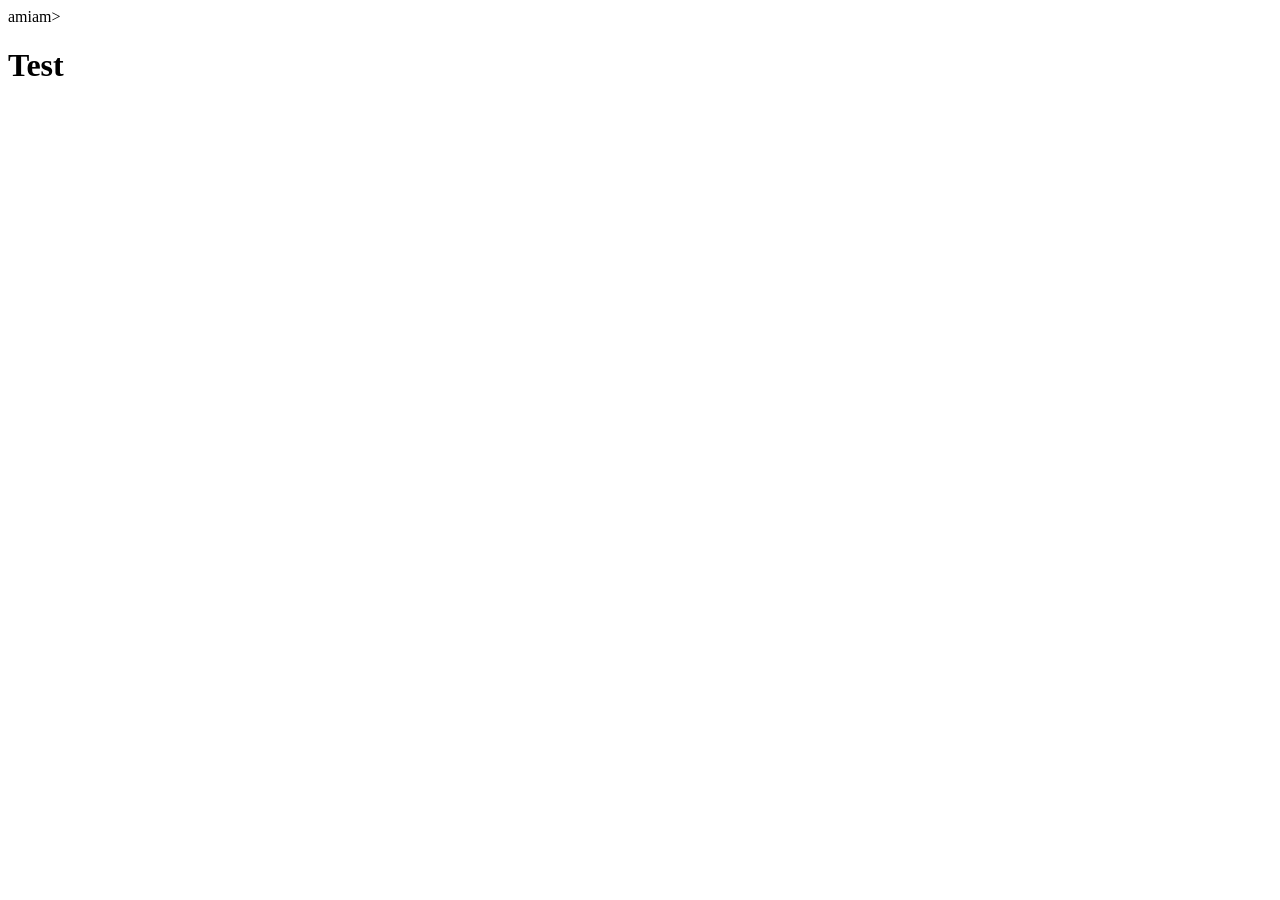
==== src/main/resources/templates/index.html @ 0a1b103e "first html page tests of html page" ====
<!DOCTYPE html>
<html lang="en" xmlns:th="http://www.thymeleaf.org">
<head>
    <meta charset="UTF-8">
    <title>Volleyball Scouting</title>
    <link href="/static/css" rel="stylesheet"/>
    </head>
<body>
    <nav th:replace="fragments/navbar :: navbar">
        <a> amiam></a>
    </nav>
    <h1>Test</h1>
</body>
</html>
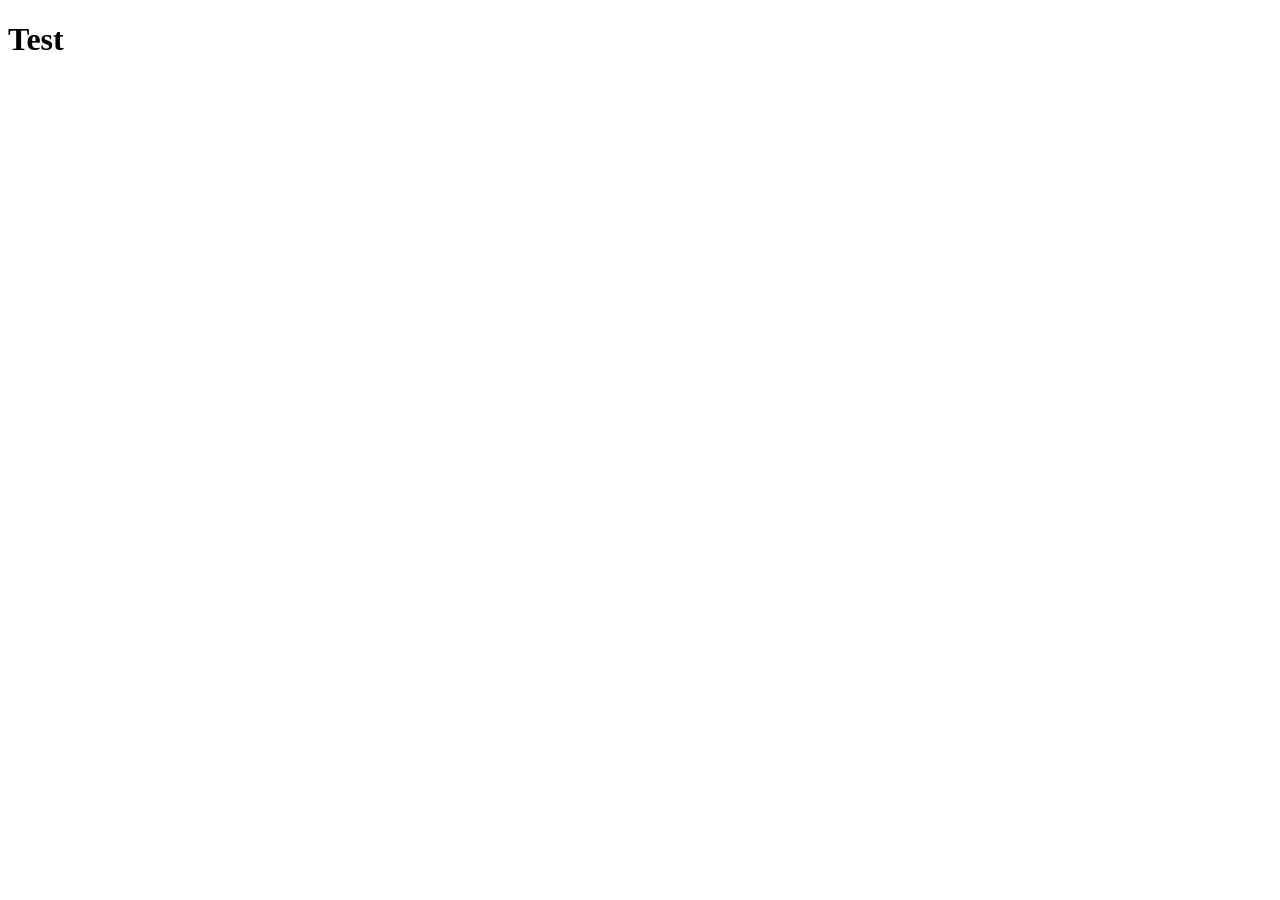
==== commit bb5ad14d: "funzionamento interfaccia Fatto funzionare interfaccia" ====
--- a/src/main/resources/templates/index.html
+++ b/src/main/resources/templates/index.html
@@ -3,11 +3,10 @@
 <head>
     <meta charset="UTF-8">
     <title>Volleyball Scouting</title>
-    <link href="/static/css" rel="stylesheet"/>
+    <link href="/css/bootstrap.min.css" rel="stylesheet"/>
     </head>
 <body>
-    <nav th:replace="fragments/navbar :: navbar">
-        <a> amiam></a>
+    <nav th:insert="/fragments/navbar :: navbar">
     </nav>
     <h1>Test</h1>
 </body>
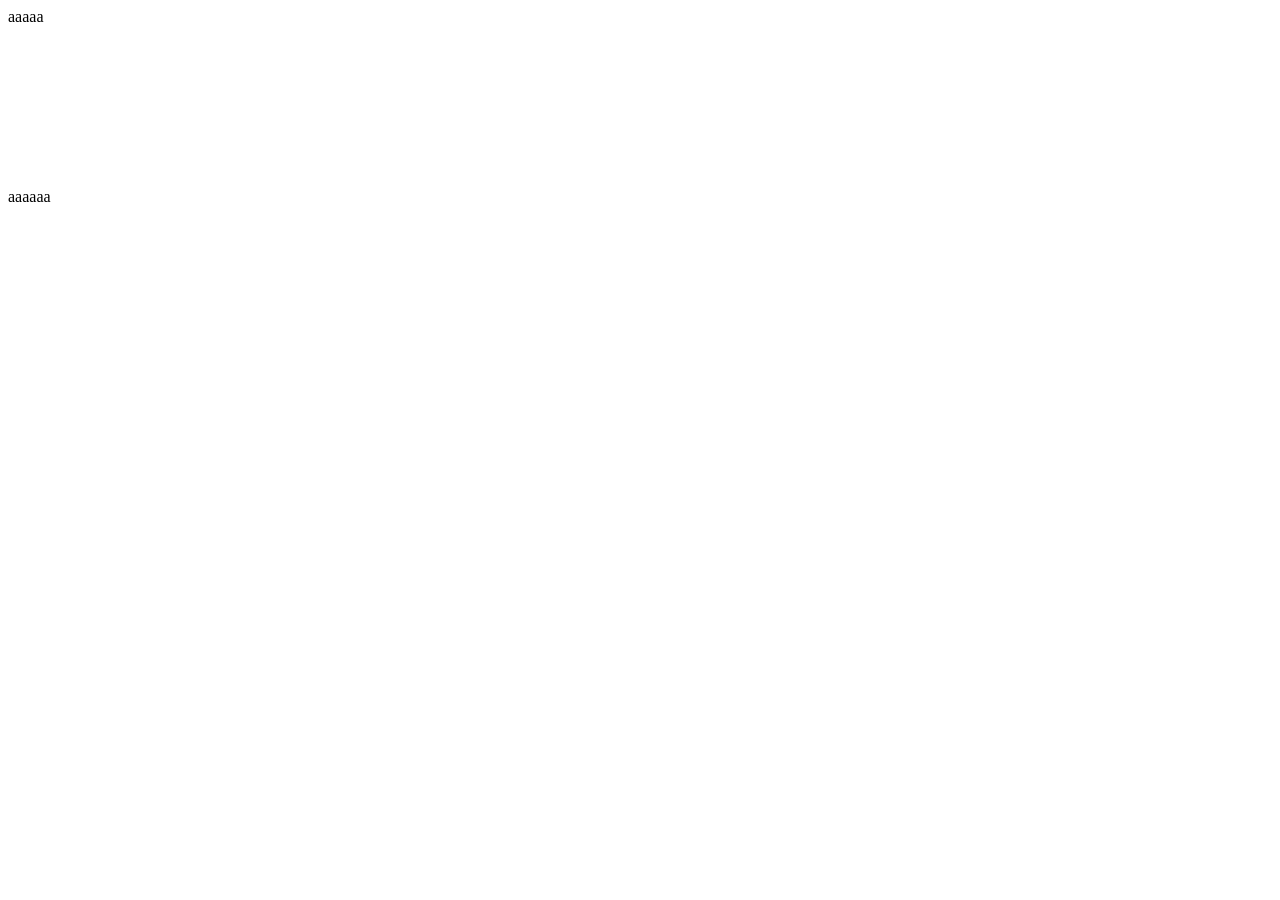
==== commit 9ade61b4: "fix bootstrap" ====
--- a/src/main/resources/templates/index.html
+++ b/src/main/resources/templates/index.html
@@ -4,10 +4,16 @@
     <meta charset="UTF-8">
     <title>Volleyball Scouting</title>
     <link href="/css/bootstrap.min.css" rel="stylesheet"/>
+
     </head>
 <body>
-    <nav th:insert="/fragments/navbar :: navbar">
-    </nav>
-    <h1>Test</h1>
+    <script th:src="@{/js/bootstrap.bundle.min.js}"></script>
+    <nav th:replace="~{/fragments/navbar :: navbar}"></nav>
+    <div class="container-fluid">
+        aaaaa
+        <br><br><br><br><br><br><br><br><br><br>
+        aaaaaa
+    </div>
+
 </body>
 </html>
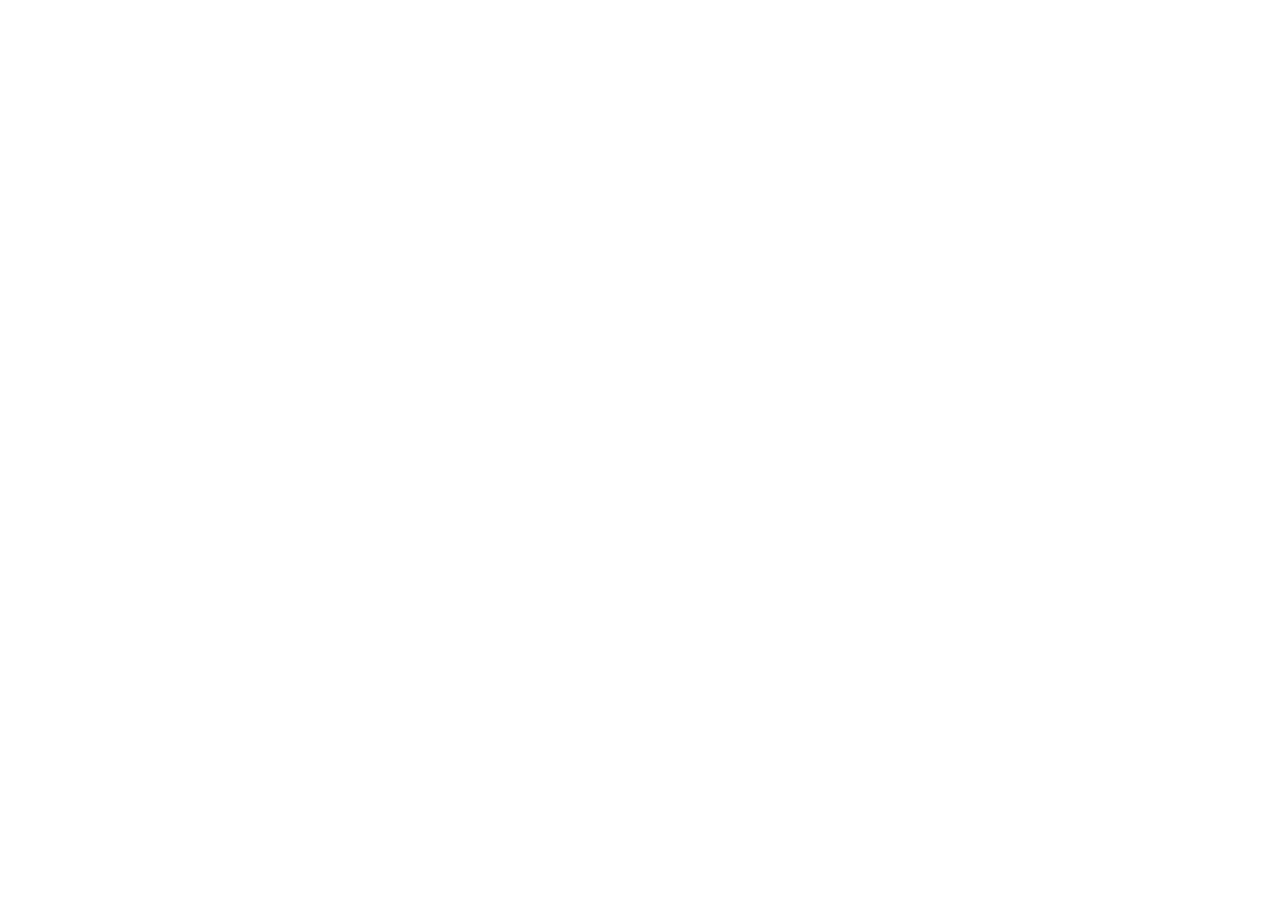
==== commit a368769c: "updates" ====
--- a/src/main/resources/templates/index.html
+++ b/src/main/resources/templates/index.html
@@ -4,15 +4,13 @@
     <meta charset="UTF-8">
     <title>Volleyball Scouting</title>
     <link href="/css/bootstrap.min.css" rel="stylesheet"/>
-
-    </head>
+    <link href="/css/custom.css" rel="stylesheet"/>
+</head>
 <body>
     <script th:src="@{/js/bootstrap.bundle.min.js}"></script>
     <nav th:replace="~{/fragments/navbar :: navbar}"></nav>
     <div class="container-fluid">
-        aaaaa
-        <br><br><br><br><br><br><br><br><br><br>
-        aaaaaa
+
     </div>
 
 </body>
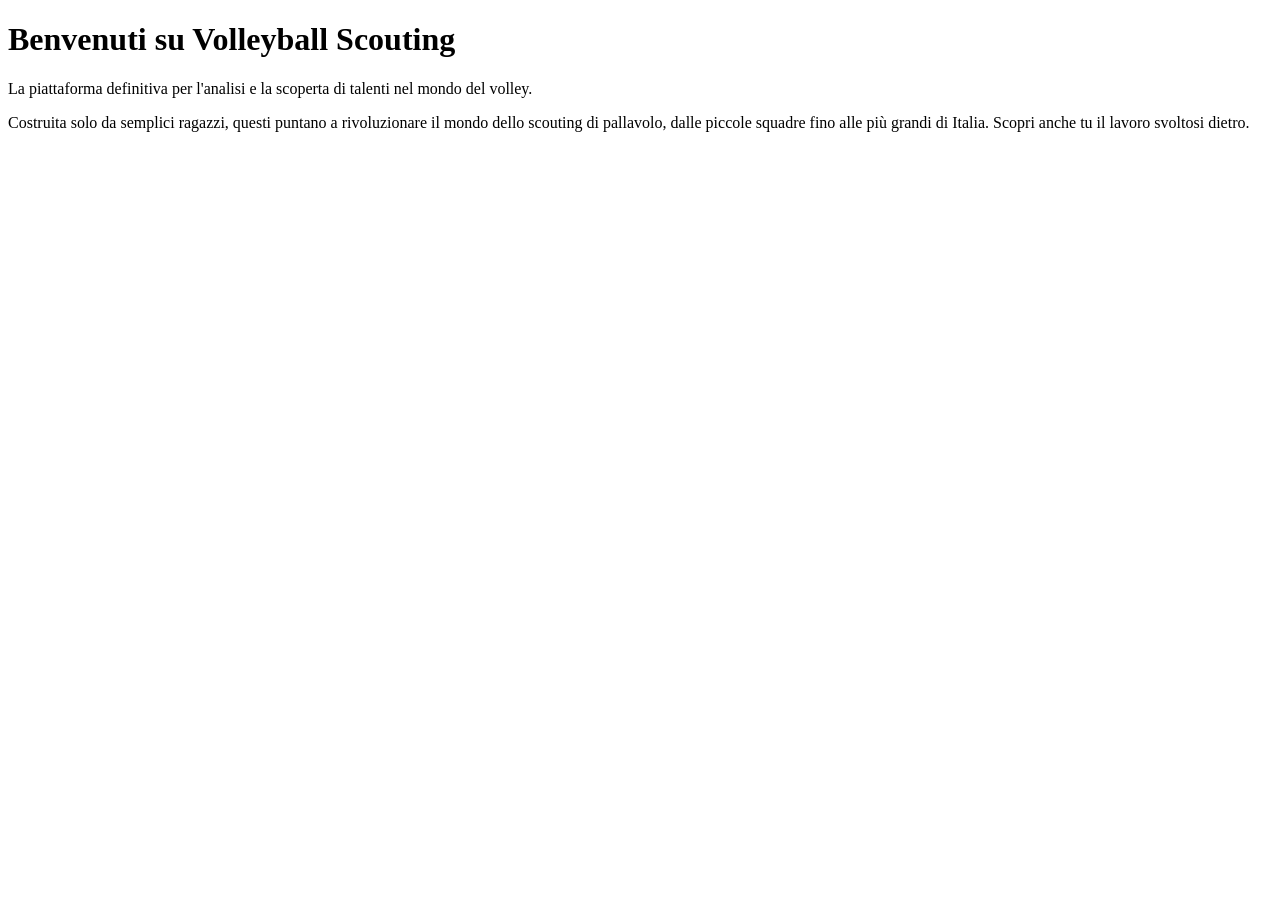
==== commit a78c9444: "sistemato qualcosina e introdotto il security" ====
--- a/src/main/resources/templates/index.html
+++ b/src/main/resources/templates/index.html
@@ -10,7 +10,19 @@
     <script th:src="@{/js/bootstrap.bundle.min.js}"></script>
     <nav th:replace="~{/fragments/navbar :: navbar}"></nav>
     <div class="container-fluid">
-
+        <div class="row">
+            <div class="col-12 text-center mt-5">
+                <h1>Benvenuti su Volleyball Scouting</h1>
+                <p class="lead">La piattaforma definitiva per l'analisi e la scoperta di talenti nel mondo del volley.</p>
+            </div>
+        </div>
+        <div class="row bg-info ps-5">
+            <div class="col-8">
+                <p class="lead"> Costruita solo da semplici ragazzi, questi puntano a rivoluzionare il mondo
+                dello scouting di pallavolo, dalle piccole squadre fino alle più grandi di Italia. Scopri anche tu
+                il lavoro svoltosi dietro.
+            </div>
+        </div>
     </div>
 
 </body>
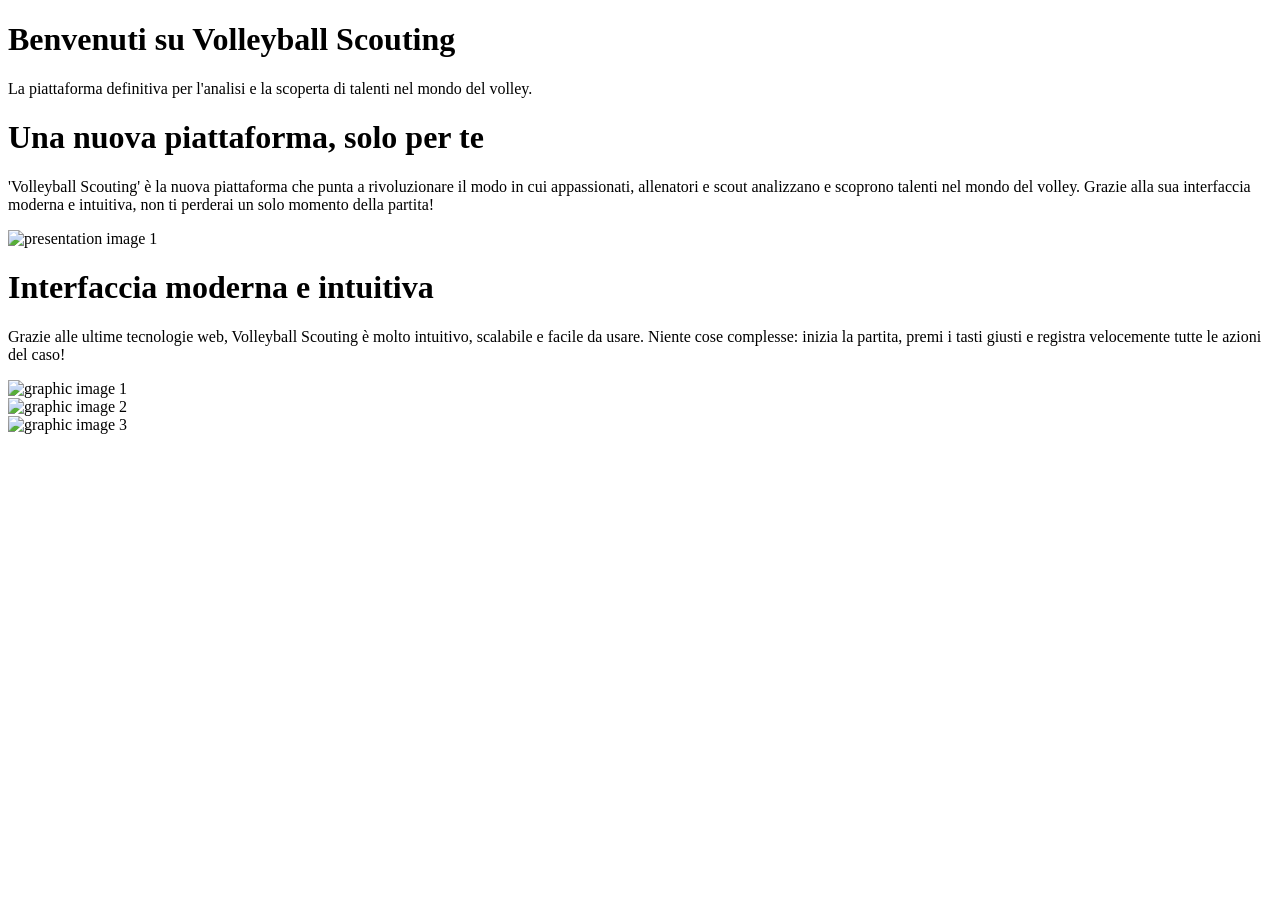
==== commit 1e3ccb92: "boh ok questo" ====
--- a/src/main/resources/templates/index.html
+++ b/src/main/resources/templates/index.html
@@ -10,17 +10,46 @@
     <script th:src="@{/js/bootstrap.bundle.min.js}"></script>
     <nav th:replace="~{/fragments/navbar :: navbar}"></nav>
     <div class="container-fluid">
-        <div class="row">
+        <div class="row head-line">
             <div class="col-12 text-center mt-5">
                 <h1>Benvenuti su Volleyball Scouting</h1>
                 <p class="lead">La piattaforma definitiva per l'analisi e la scoperta di talenti nel mondo del volley.</p>
             </div>
         </div>
-        <div class="row bg-info ps-5">
-            <div class="col-8">
-                <p class="lead"> Costruita solo da semplici ragazzi, questi puntano a rivoluzionare il mondo
-                dello scouting di pallavolo, dalle piccole squadre fino alle più grandi di Italia. Scopri anche tu
-                il lavoro svoltosi dietro.
+        <div class="main-page-description">
+            <div class="row bg-info ps-5 py-4 justify-content-between">
+                <div class="col-6 text-start ">
+                    <h1>Una nuova piattaforma, solo per te</h1>
+                    <p class="lead">'Volleyball Scouting' è la nuova piattaforma che punta a rivoluzionare il modo in cui
+                        appassionati, allenatori e scout analizzano e scoprono talenti nel mondo del volley. Grazie alla sua
+                        interfaccia moderna e intuitiva, non ti perderai un solo momento della partita!
+                   </p>
+                </div>
+                <div class="col-4 align-content-center text-center">
+                    <img src="https://placehold.co/320x200" alt="presentation image 1" class="img-fluid"/>
+                </div>
+            </div>
+            <div class="row ps-5 py-4 justify-content-between">
+                <div class="col-6 text-start ">
+                    <h1>Interfaccia moderna e intuitiva</h1>
+                    <p class="lead">Grazie alle ultime tecnologie web, Volleyball Scouting è molto intuitivo, scalabile
+                        e facile da usare. Niente cose complesse: inizia la partita, premi i tasti giusti e registra
+                        velocemente tutte le azioni del caso!
+                    </p>
+                </div>
+                <div class="col-12 align-content-center text-center">
+                    <div class="row justify-content-evenly">
+                        <div class="col-4">
+                            <img src="https://placehold.co/400x300" alt="graphic image 1" class="img-fluid"/>
+                        </div>
+                        <div class="col-4">
+                            <img src="https://placehold.co/400x300" alt="graphic image 2" class="img-fluid"/>
+                        </div>
+                        <div class="col-4">
+                            <img src="https://placehold.co/400x300" alt="graphic image 3" class="img-fluid"/>
+                        </div>
+                    </div>
+                </div>
             </div>
         </div>
     </div>
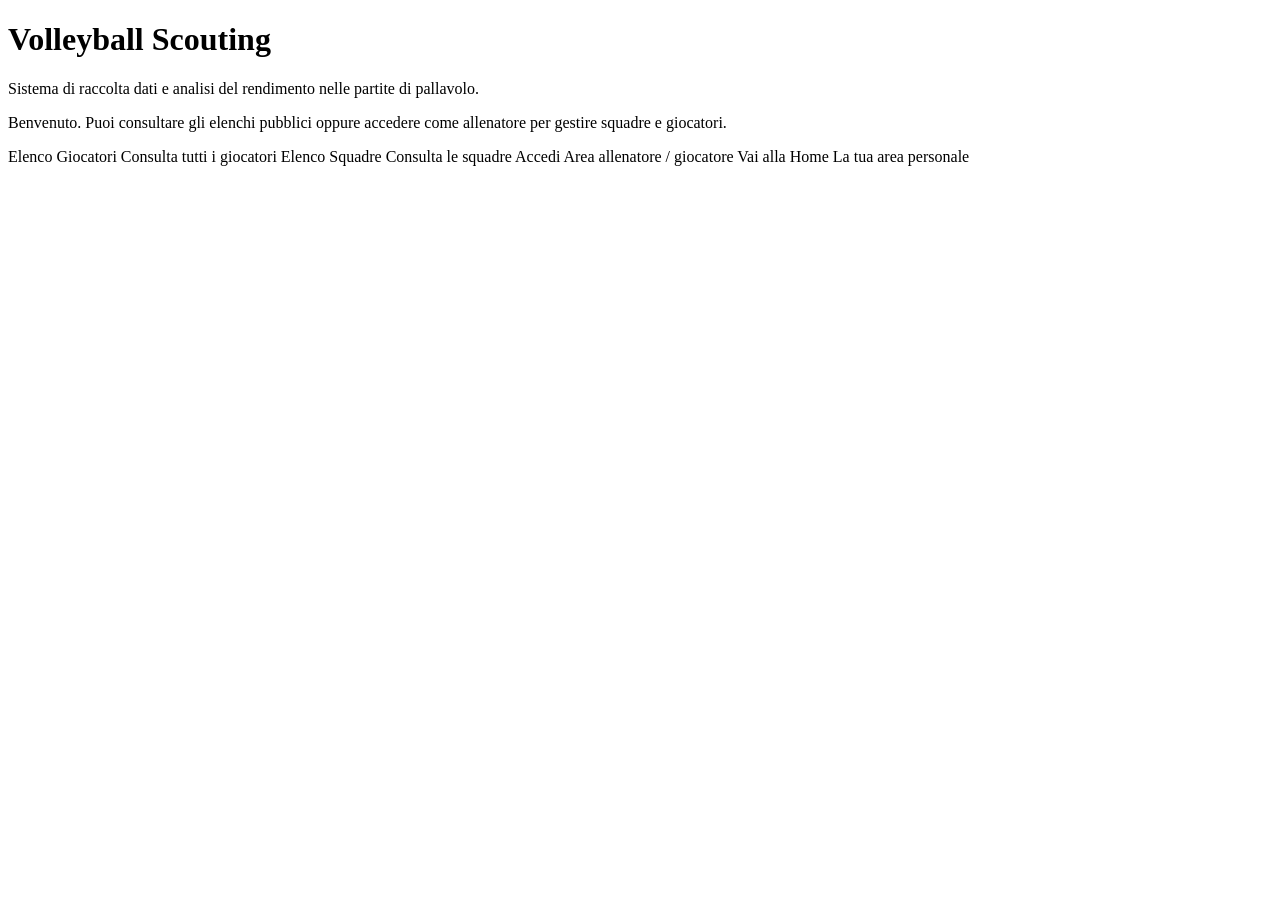
==== commit d1ab636e: "firs-commit attempt on front-end connections" ====
--- a/src/main/resources/templates/index.html
+++ b/src/main/resources/templates/index.html
@@ -1,58 +1,26 @@
 <!DOCTYPE html>
-<html lang="en" xmlns:th="http://www.thymeleaf.org">
-<head>
-    <meta charset="UTF-8">
-    <title>Volleyball Scouting</title>
-    <link href="/css/bootstrap.min.css" rel="stylesheet"/>
-    <link href="/css/custom.css" rel="stylesheet"/>
-</head>
+<html lang="it" xmlns:th="http://www.thymeleaf.org"
+      xmlns:sec="http://www.thymeleaf.org/extras/spring-security">
+<head th:replace="~{fragments/layout :: head('Volleyball Scouting')}"></head>
 <body>
-    <script th:src="@{/js/bootstrap.bundle.min.js}"></script>
-    <nav th:replace="~{/fragments/navbar :: navbar}"></nav>
-    <div class="container-fluid">
-        <div class="row head-line">
-            <div class="col-12 text-center mt-5">
-                <h1>Benvenuti su Volleyball Scouting</h1>
-                <p class="lead">La piattaforma definitiva per l'analisi e la scoperta di talenti nel mondo del volley.</p>
-            </div>
-        </div>
-        <div class="main-page-description">
-            <div class="row bg-info ps-5 py-4 justify-content-between">
-                <div class="col-6 text-start ">
-                    <h1>Una nuova piattaforma, solo per te</h1>
-                    <p class="lead">'Volleyball Scouting' è la nuova piattaforma che punta a rivoluzionare il modo in cui
-                        appassionati, allenatori e scout analizzano e scoprono talenti nel mondo del volley. Grazie alla sua
-                        interfaccia moderna e intuitiva, non ti perderai un solo momento della partita!
-                   </p>
-                </div>
-                <div class="col-4 align-content-center text-center">
-                    <img src="https://placehold.co/320x200" alt="presentation image 1" class="img-fluid"/>
-                </div>
-            </div>
-            <div class="row ps-5 py-4 justify-content-between">
-                <div class="col-6 text-start ">
-                    <h1>Interfaccia moderna e intuitiva</h1>
-                    <p class="lead">Grazie alle ultime tecnologie web, Volleyball Scouting è molto intuitivo, scalabile
-                        e facile da usare. Niente cose complesse: inizia la partita, premi i tasti giusti e registra
-                        velocemente tutte le azioni del caso!
-                    </p>
-                </div>
-                <div class="col-12 align-content-center text-center">
-                    <div class="row justify-content-evenly">
-                        <div class="col-4">
-                            <img src="https://placehold.co/400x300" alt="graphic image 1" class="img-fluid"/>
-                        </div>
-                        <div class="col-4">
-                            <img src="https://placehold.co/400x300" alt="graphic image 2" class="img-fluid"/>
-                        </div>
-                        <div class="col-4">
-                            <img src="https://placehold.co/400x300" alt="graphic image 3" class="img-fluid"/>
-                        </div>
-                    </div>
-                </div>
-            </div>
+<nav th:replace="~{fragments/layout :: navbar}"></nav>
+<main>
+    <h1>Volleyball Scouting</h1>
+    <p class="subtitle">Sistema di raccolta dati e analisi del rendimento nelle partite di pallavolo.</p>
+    <div class="card">
+        <p>Benvenuto. Puoi consultare gli elenchi pubblici oppure accedere come allenatore
+            per gestire squadre e giocatori.</p>
+        <div class="home-links">
+            <a class="tile" th:href="@{/players/list}">Elenco Giocatori
+                <span>Consulta tutti i giocatori</span></a>
+            <a class="tile" th:href="@{/teams}">Elenco Squadre
+                <span>Consulta le squadre</span></a>
+            <a class="tile" sec:authorize="!isAuthenticated()" th:href="@{/login}">Accedi
+                <span>Area allenatore / giocatore</span></a>
+            <a class="tile" sec:authorize="isAuthenticated()" th:href="@{/home}">Vai alla Home
+                <span>La tua area personale</span></a>
         </div>
     </div>
-
+</main>
 </body>
-</html>+</html>
